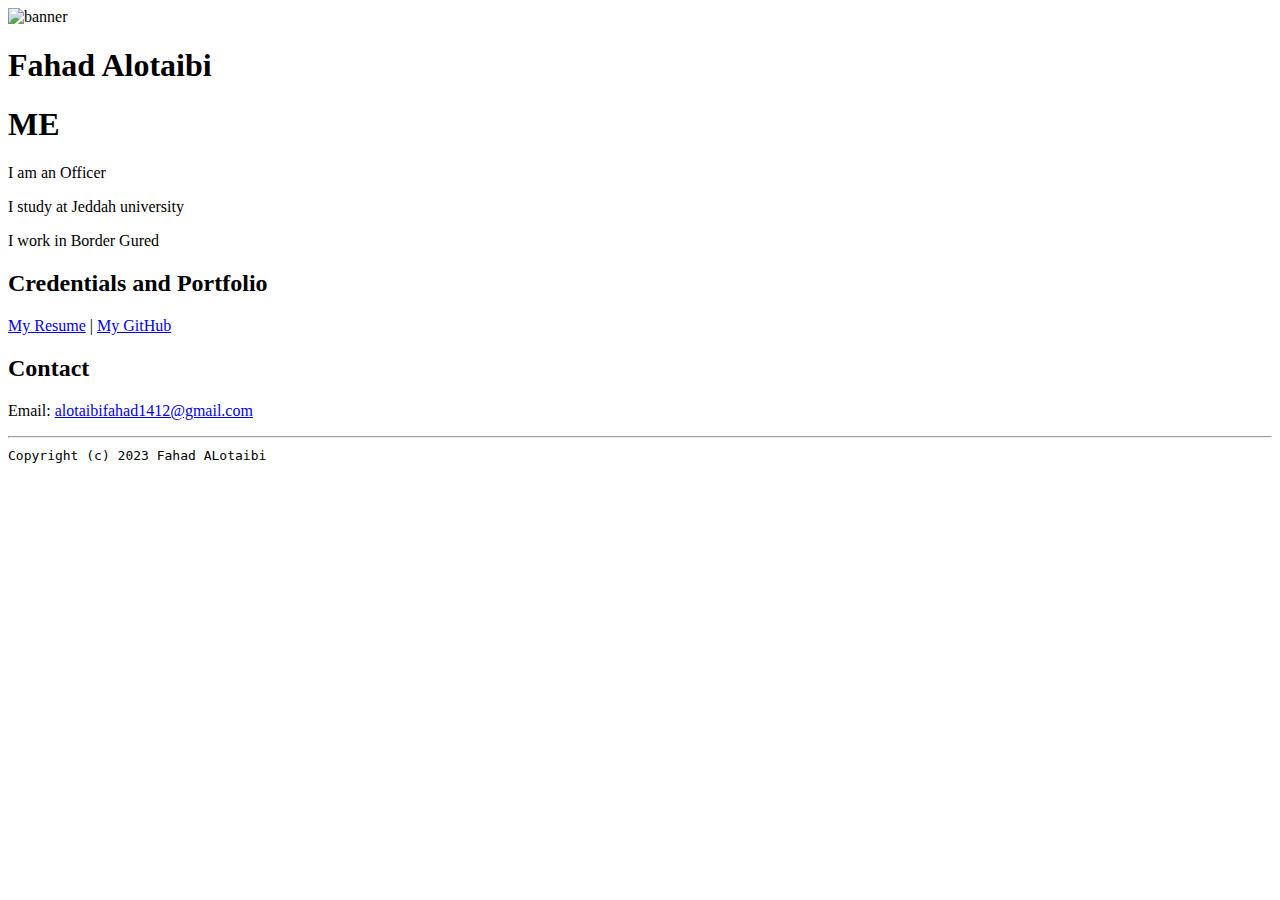
==== index.html @ 6e1ed8a6 "Add files via upload" ====
<!doctype html>

<!-- this is a comment for human! -->

<html lang="en">

  <header>
    <title>Fahad Alotaibi</title>
    <link rel="stylesheet" href="css/master.css">
    <link rel="FaviconIcon" hraf="favicon.ico" type="image/x-icon">
    <link rel="shortcut" hraf="favicon.icon" type="image/x-icon">
    <meta name="viweport" content="width=device-width, initial-scale=1, shrink-to-fit=no">
    <meta name="name" content="Fahad Alotaibi">
    <meta name="robots" content="noindex, nofollow">
  </header>

  <body>
    <img src="images/banner.jpg" width="75%" alt="banner">
    <h1>Fahad Alotaibi</h1>
    <h1>ME</h1>
    <p>I am an Officer<lp>
    <p>I study at Jeddah university</p>
    <p>I work in Border Gured</p>
    <h2>Credentials and Portfolio</h2>

    <p><a href="resume.html">My Resume</a> | <a href="https://github.com/FahadOtibi">My GitHub</a></p>
    <h2>Contact</h2>

    <p>Email: <a href="mailto:alotaibifahad1412@gmail.com">alotaibifahad1412@gmail.com</a></p>
  </body>

  <footer>
    <hr>
    <code>Copyright (c) 2023 Fahad ALotaibi</code>
  </footer>

</html>
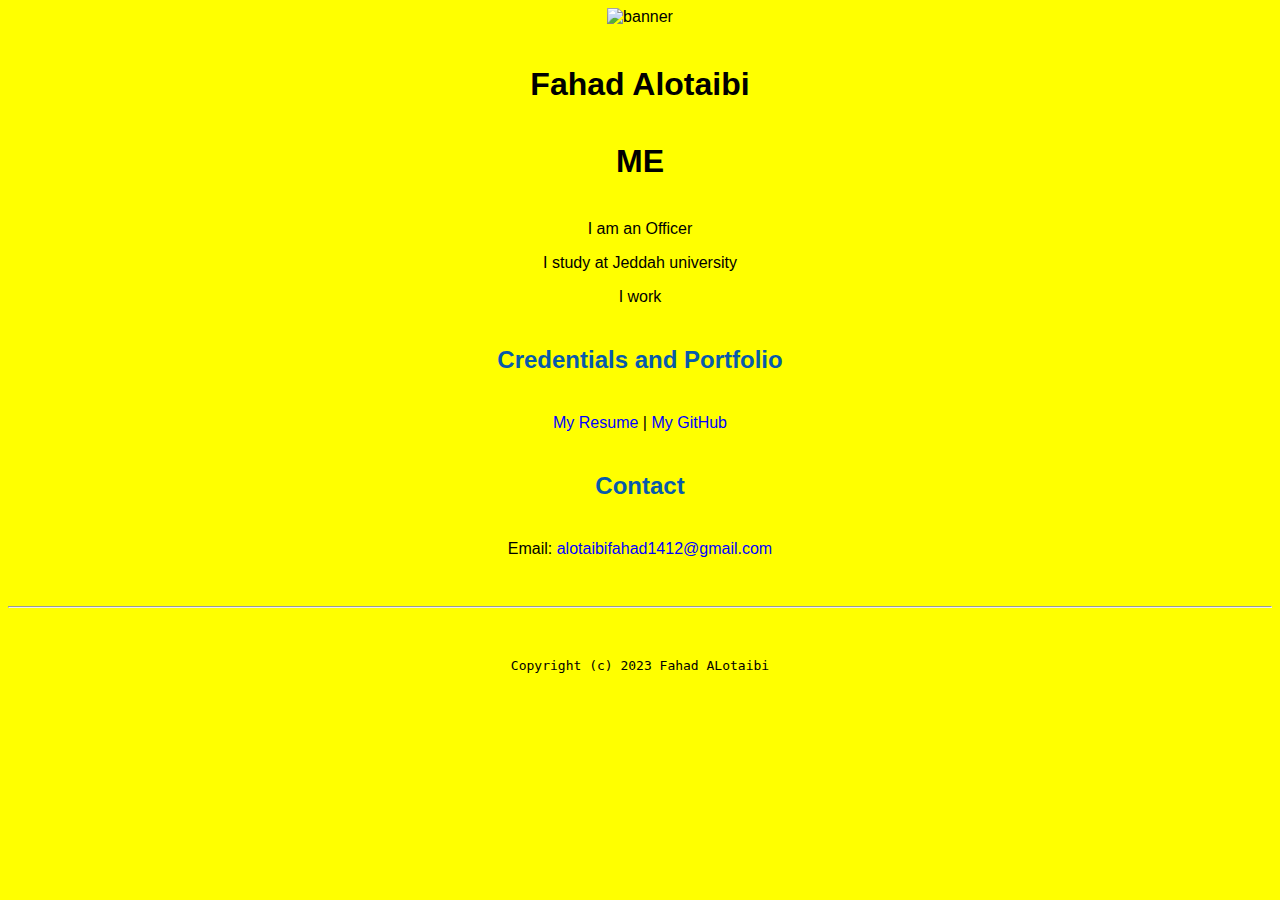
==== commit d2c6cc59: "Update index.html" ====
--- a/index.html
+++ b/index.html
@@ -20,7 +20,7 @@
     <h1>ME</h1>
     <p>I am an Officer<lp>
     <p>I study at Jeddah university</p>
-    <p>I work in Border Gured</p>
+    <p>I work </p>
     <h2>Credentials and Portfolio</h2>
 
     <p><a href="resume.html">My Resume</a> | <a href="https://github.com/FahadOtibi">My GitHub</a></p>
--- a/css/master.css
+++ b/css/master.css
@@ -0,0 +1,70 @@
+/* Cascading stylesheet for the website */
+
+/* Text inside these asterisks and slashes are comments for human */
+
+  a {
+    color: blue;
+    /* set the text color to blue here */
+    text-decoration: none; /* This means we do not want hyperlinks to be underlined */
+  }
+
+  a:hover {
+    color: red;
+    /* set the text color to red here */
+    text-decoration: none; /* This means we do not want hyperlinks to be underlined */
+  }
+
+  body {
+    background-color: Yellow;
+    color: black;
+    font-family: Arial, Helvetica, sans-serif;
+    text-align: center;
+    /* set the background color here */
+    /* set the text color to black here */
+    /* set the font here */
+    /* set the text alignment here */
+   }
+
+  footer {
+    margin-top: 2rem;
+    margin-bottom: 2rem;
+  }
+
+  h1 {
+    margin-bottom: 2.5rem;
+    margin-top: 2.5rem;
+   }
+
+  h2 {
+    color: #075AAB;
+    margin-bottom: 2.5rem;
+    margin-top: 2.5rem;
+    /* set the text color of to #075AAB here */
+    /* set both the bottom margin and top margin to 2.5rem here */
+   }
+
+  h3 {
+    margin-bottom: 0;
+    margin-top: 2rem;
+  }
+
+  h4 {
+    margin-bottom: 1rem;
+    margin-top: 0.5rem;
+  }
+
+  h5 {
+    margin-top: 0.5rem;
+  }
+
+  hr {
+    margin-bottom: 3rem;
+    margin-top: 3rem;
+  }
+
+  /* this controls how the bullet points in the resume page looks */
+  ul {
+    display: table;
+    margin: 0 auto;
+    text-align: left;
+  }
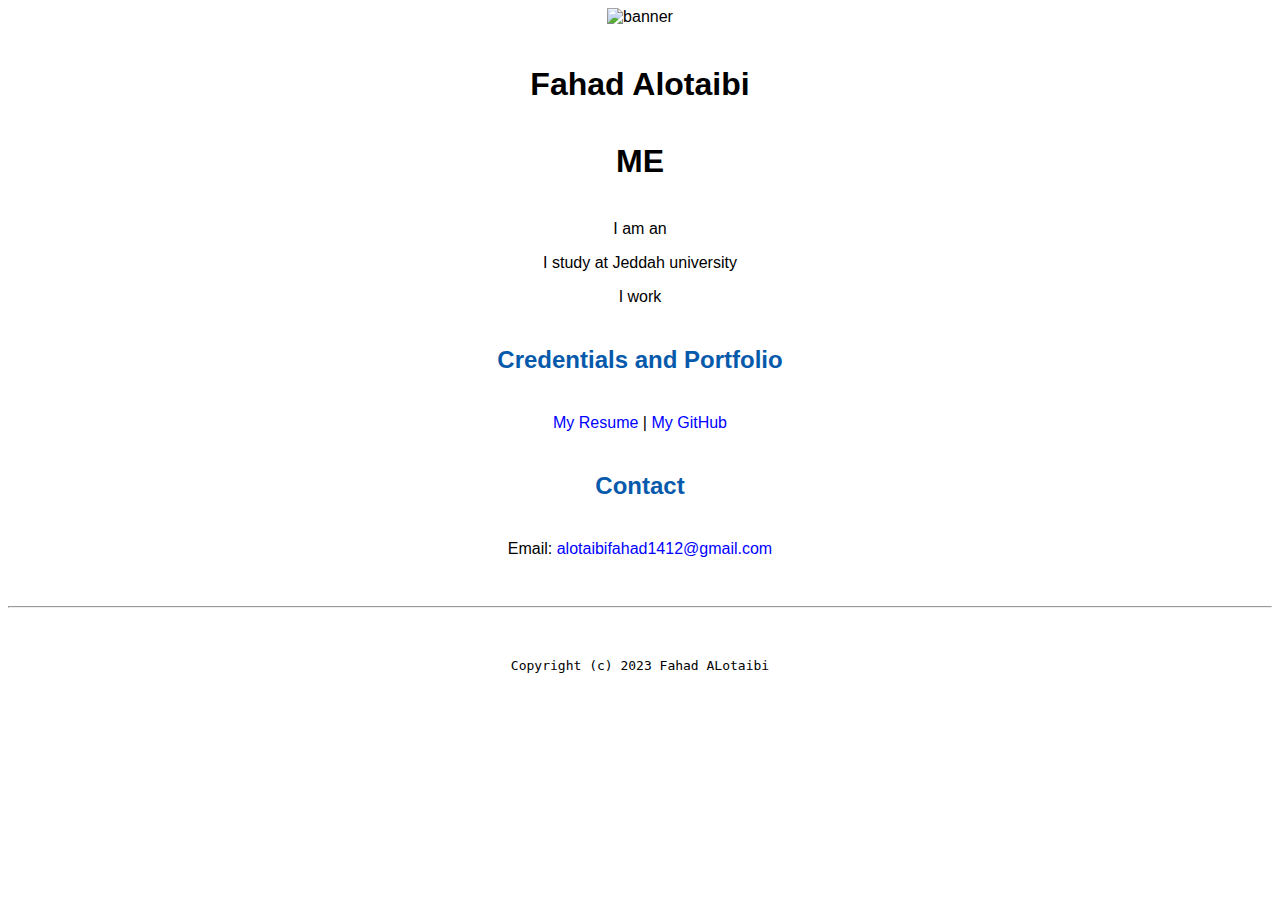
==== commit d39c2326: "Update index.html" ====
--- a/index.html
+++ b/index.html
@@ -18,7 +18,7 @@
     <img src="images/banner.jpg" width="75%" alt="banner">
     <h1>Fahad Alotaibi</h1>
     <h1>ME</h1>
-    <p>I am an Officer<lp>
+    <p>I am an <lp>
     <p>I study at Jeddah university</p>
     <p>I work </p>
     <h2>Credentials and Portfolio</h2>
--- a/css/master.css
+++ b/css/master.css
@@ -15,7 +15,7 @@
   }
 
   body {
-    background-color: Yellow;
+    background-color: white;
     color: black;
     font-family: Arial, Helvetica, sans-serif;
     text-align: center;
